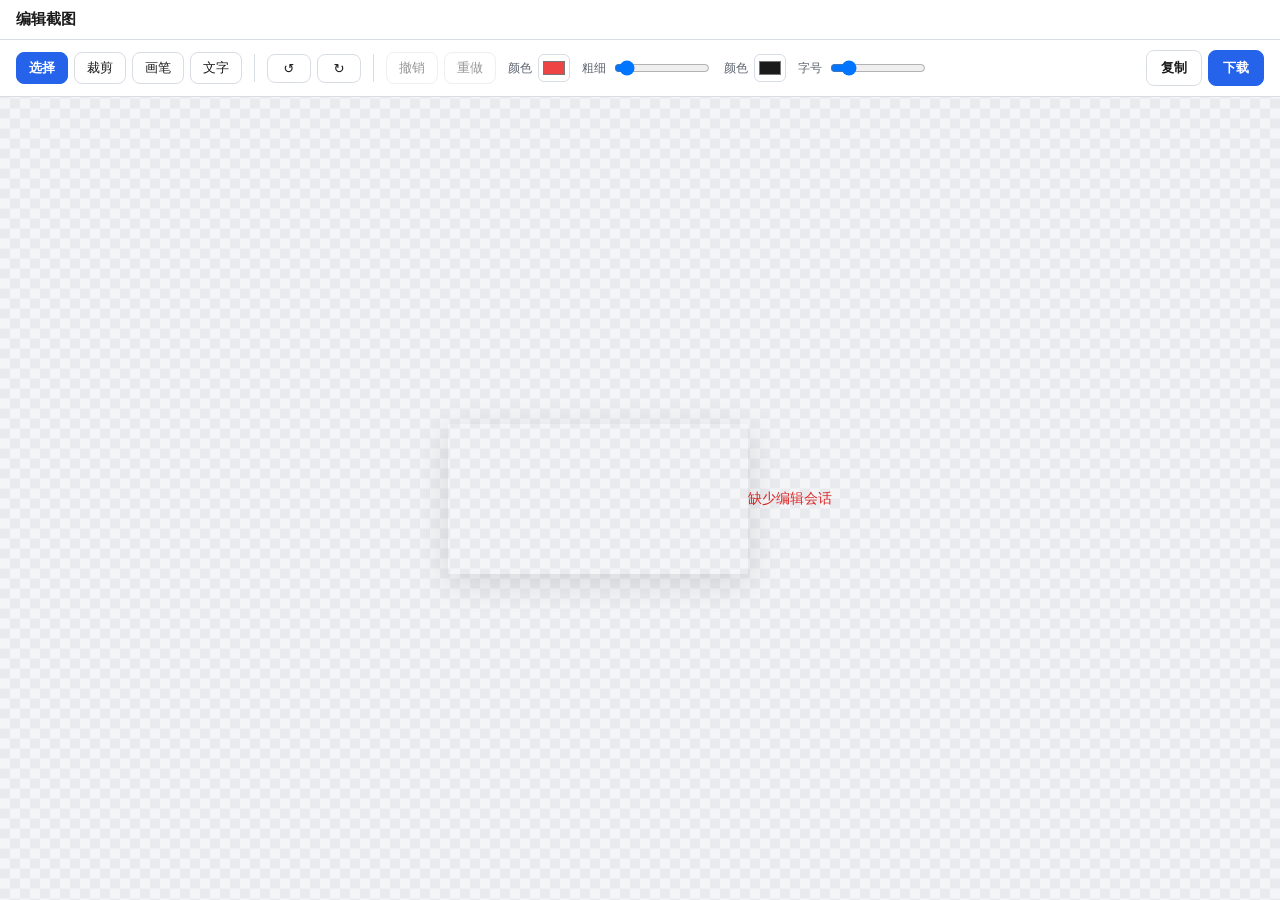
==== editor.html @ 99cf8cb3 "截图后先进入编辑页，支持裁剪与标注后再下载。" ====
<!DOCTYPE html>
<html lang="zh-CN">
  <head>
    <meta charset="UTF-8" />
    <meta name="viewport" content="width=device-width, initial-scale=1" />
    <title>Yoo 截图 · 编辑</title>
    <link rel="stylesheet" href="editor.css" />
  </head>
  <body>
    <header class="topbar">
      <a class="back" href="#" id="back-none" hidden></a>
      <h1 class="topbar-title">编辑截图</h1>
      <span class="topbar-meta" id="meta-label" hidden></span>
    </header>

    <div class="toolbar" role="toolbar" aria-label="编辑工具">
      <div class="tool-group" role="group" aria-label="绘图工具">
        <button type="button" class="tool is-active" data-tool="pointer" title="选择">选择</button>
        <button type="button" class="tool" data-tool="crop" title="裁剪">裁剪</button>
        <button type="button" class="tool" data-tool="brush" title="画笔">画笔</button>
        <button type="button" class="tool" data-tool="text" title="文字">文字</button>
      </div>

      <p class="toolbar-sep" aria-hidden="true"></p>

      <div class="tool-group">
        <button type="button" class="tool icon-tool" id="rotate-ccw" title="逆时针旋转 90°">↺</button>
        <button type="button" class="tool icon-tool" id="rotate-cw" title="顺时针旋转 90°">↻</button>
      </div>

      <p class="toolbar-sep" aria-hidden="true"></p>

      <div class="tool-group">
        <button type="button" class="tool icon-tool" id="undo" title="撤销 (⌘Z)" disabled>撤销</button>
        <button type="button" class="tool icon-tool" id="redo" title="重做 (⇧⌘Z)" disabled>重做</button>
      </div>

      <div class="tool-options" id="brush-options" hidden>
        <label class="opt">
          <span>颜色</span>
          <input type="color" id="brush-color" value="#ef4444" />
        </label>
        <label class="opt">
          <span>粗细</span>
          <input type="range" id="brush-size" min="1" max="48" value="4" />
        </label>
      </div>

      <div class="tool-options" id="text-options" hidden>
        <label class="opt">
          <span>颜色</span>
          <input type="color" id="text-color" value="#1a1a1a" />
        </label>
        <label class="opt">
          <span>字号</span>
          <input type="range" id="text-size" min="12" max="96" value="24" />
        </label>
      </div>

      <div class="toolbar-spacer"></div>

      <div class="tool-group actions">
        <button type="button" class="btn secondary" id="cancel-crop" hidden>取消裁剪</button>
        <button type="button" class="btn secondary" id="apply-crop" hidden>应用裁剪</button>
        <button type="button" class="btn secondary" id="copy-btn">复制</button>
        <button type="button" class="btn primary" id="download-btn">下载</button>
      </div>
    </div>

    <main class="stage" id="stage">
      <div class="canvas-wrap" id="canvas-wrap" hidden>
        <canvas id="canvas"></canvas>
        <div class="crop-layer" id="crop-layer" hidden>
          <div class="crop-shade crop-shade--top" id="crop-top"></div>
          <div class="crop-shade crop-shade--left" id="crop-left"></div>
          <div class="crop-shade crop-shade--right" id="crop-right"></div>
          <div class="crop-shade crop-shade--bottom" id="crop-bottom"></div>
          <div class="crop-box" id="crop-box">
            <span class="crop-handle nw"></span>
            <span class="crop-handle ne"></span>
            <span class="crop-handle sw"></span>
            <span class="crop-handle se"></span>
          </div>
        </div>
      </div>
      <p class="loading" id="loading">正在加载截图…</p>
      <p class="error" id="load-error" hidden></p>
    </main>

    <div class="text-popover" id="text-popover" hidden>
      <input type="text" id="text-input" placeholder="输入文字，Enter 确认" maxlength="500" />
      <button type="button" class="btn secondary sm" id="text-cancel">取消</button>
      <button type="button" class="btn primary sm" id="text-confirm">确定</button>
    </div>

    <script src="editor.js"></script>
  </body>
</html>
---- editor.css ----
:root {
  color-scheme: light dark;
  --bg: #eef0f4;
  --surface: #ffffff;
  --text: #1a1a1a;
  --muted: #5c6370;
  --accent: #2563eb;
  --accent-hover: #1d4ed8;
  --border: #d8dce3;
  --topbar: #ffffff;
  --checker-a: #e8eaee;
  --checker-b: #f4f5f7;
}

@media (prefers-color-scheme: dark) {
  :root {
    --bg: #14151a;
    --surface: #22232a;
    --text: #f0f1f3;
    --muted: #a0a6b0;
    --border: #3d4048;
    --topbar: #1e1f24;
    --checker-a: #1a1b20;
    --checker-b: #25262d;
  }
}

* {
  box-sizing: border-box;
}

html,
body {
  margin: 0;
  height: 100%;
}

body {
  display: flex;
  flex-direction: column;
  font-family: system-ui, -apple-system, 'Segoe UI', sans-serif;
  font-size: 14px;
  color: var(--text);
  background: var(--bg);
}

.topbar {
  display: flex;
  align-items: center;
  gap: 12px;
  padding: 10px 16px;
  background: var(--topbar);
  border-bottom: 1px solid var(--border);
  flex-shrink: 0;
}

.topbar-title {
  margin: 0;
  font-size: 15px;
  font-weight: 600;
}

.topbar-meta {
  margin-left: auto;
  font-size: 12px;
  color: var(--muted);
  max-width: min(50vw, 420px);
  overflow: hidden;
  text-overflow: ellipsis;
  white-space: nowrap;
}

.toolbar {
  display: flex;
  flex-wrap: wrap;
  align-items: center;
  gap: 8px 12px;
  padding: 10px 16px;
  background: var(--surface);
  border-bottom: 1px solid var(--border);
  flex-shrink: 0;
}

.toolbar-sep {
  width: 1px;
  height: 28px;
  margin: 0;
  background: var(--border);
}

.toolbar-spacer {
  flex: 1;
  min-width: 8px;
}

.tool-group {
  display: flex;
  align-items: center;
  gap: 6px;
}

.tool {
  padding: 6px 12px;
  border: 1px solid var(--border);
  border-radius: 8px;
  background: transparent;
  color: var(--text);
  font: inherit;
  font-size: 13px;
  cursor: pointer;
  transition: border-color 0.15s, background 0.15s, color 0.15s;
}

.tool:hover {
  border-color: var(--accent);
}

.tool.is-active {
  border-color: var(--accent);
  background: var(--accent);
  color: #fff;
  font-weight: 600;
}

.tool:disabled {
  opacity: 0.45;
  cursor: not-allowed;
}

.tool.icon-tool {
  min-width: 44px;
}

.tool-options {
  display: flex;
  align-items: center;
  gap: 12px;
  flex-wrap: wrap;
}

.opt {
  display: flex;
  align-items: center;
  gap: 6px;
  font-size: 12px;
  color: var(--muted);
}

.opt input[type='color'] {
  width: 32px;
  height: 28px;
  padding: 2px;
  border: 1px solid var(--border);
  border-radius: 6px;
  cursor: pointer;
  background: var(--surface);
}

.opt input[type='range'] {
  width: 96px;
}

.btn {
  padding: 8px 14px;
  border-radius: 8px;
  border: 1px solid var(--border);
  font: inherit;
  font-size: 13px;
  font-weight: 600;
  cursor: pointer;
}

.btn.sm {
  padding: 6px 10px;
  font-size: 12px;
}

.btn.secondary {
  background: transparent;
  color: var(--text);
}

.btn.secondary:hover:not(:disabled) {
  border-color: var(--accent);
}

.btn.primary {
  border-color: var(--accent);
  background: var(--accent);
  color: #fff;
}

.btn.primary:hover:not(:disabled) {
  background: var(--accent-hover);
  border-color: var(--accent-hover);
}

.btn:disabled {
  opacity: 0.5;
  cursor: not-allowed;
}

.stage {
  position: relative;
  flex: 1;
  overflow: auto;
  display: flex;
  align-items: center;
  justify-content: center;
  padding: 24px;
  background:
    repeating-conic-gradient(var(--checker-a) 0% 25%, var(--checker-b) 0% 50%) 50% / 20px 20px;
}

.loading,
.error {
  margin: 0;
  font-size: 14px;
  color: var(--muted);
}

.error {
  color: #dc2626;
}

.canvas-wrap {
  position: relative;
  display: inline-block;
  max-width: 100%;
  line-height: 0;
  box-shadow: 0 8px 32px rgba(0, 0, 0, 0.12);
}

#canvas {
  display: block;
  max-width: min(100%, calc(100vw - 48px));
  max-height: calc(100vh - 160px);
  width: auto;
  height: auto;
  cursor: crosshair;
}

.canvas-wrap.tool-pointer #canvas {
  cursor: default;
}

.canvas-wrap.tool-text #canvas {
  cursor: text;
}

.crop-layer {
  position: absolute;
  inset: 0;
  pointer-events: none;
}

.crop-layer.is-active {
  pointer-events: auto;
}

.crop-shade {
  position: absolute;
  background: rgba(0, 0, 0, 0.45);
  pointer-events: none;
}

.crop-box {
  position: absolute;
  border: 2px solid #fff;
  box-shadow: 0 0 0 1px rgba(0, 0, 0, 0.35);
  cursor: move;
  pointer-events: auto;
  min-width: 8px;
  min-height: 8px;
}

.crop-handle {
  position: absolute;
  width: 10px;
  height: 10px;
  background: #fff;
  border: 1px solid rgba(0, 0, 0, 0.35);
  border-radius: 2px;
}

.crop-handle.nw {
  top: -6px;
  left: -6px;
  cursor: nwse-resize;
}

.crop-handle.ne {
  top: -6px;
  right: -6px;
  cursor: nesw-resize;
}

.crop-handle.sw {
  bottom: -6px;
  left: -6px;
  cursor: nesw-resize;
}

.crop-handle.se {
  bottom: -6px;
  right: -6px;
  cursor: nwse-resize;
}

.text-popover {
  position: fixed;
  z-index: 20;
  display: flex;
  flex-wrap: wrap;
  gap: 8px;
  align-items: center;
  padding: 10px 12px;
  background: var(--surface);
  border: 1px solid var(--border);
  border-radius: 10px;
  box-shadow: 0 12px 40px rgba(0, 0, 0, 0.18);
  max-width: min(360px, calc(100vw - 24px));
}

.text-popover input {
  flex: 1 1 160px;
  min-width: 120px;
  padding: 8px 10px;
  border: 1px solid var(--border);
  border-radius: 8px;
  font: inherit;
  background: var(--bg);
  color: var(--text);
}

.text-popover[hidden] {
  display: none !important;
}
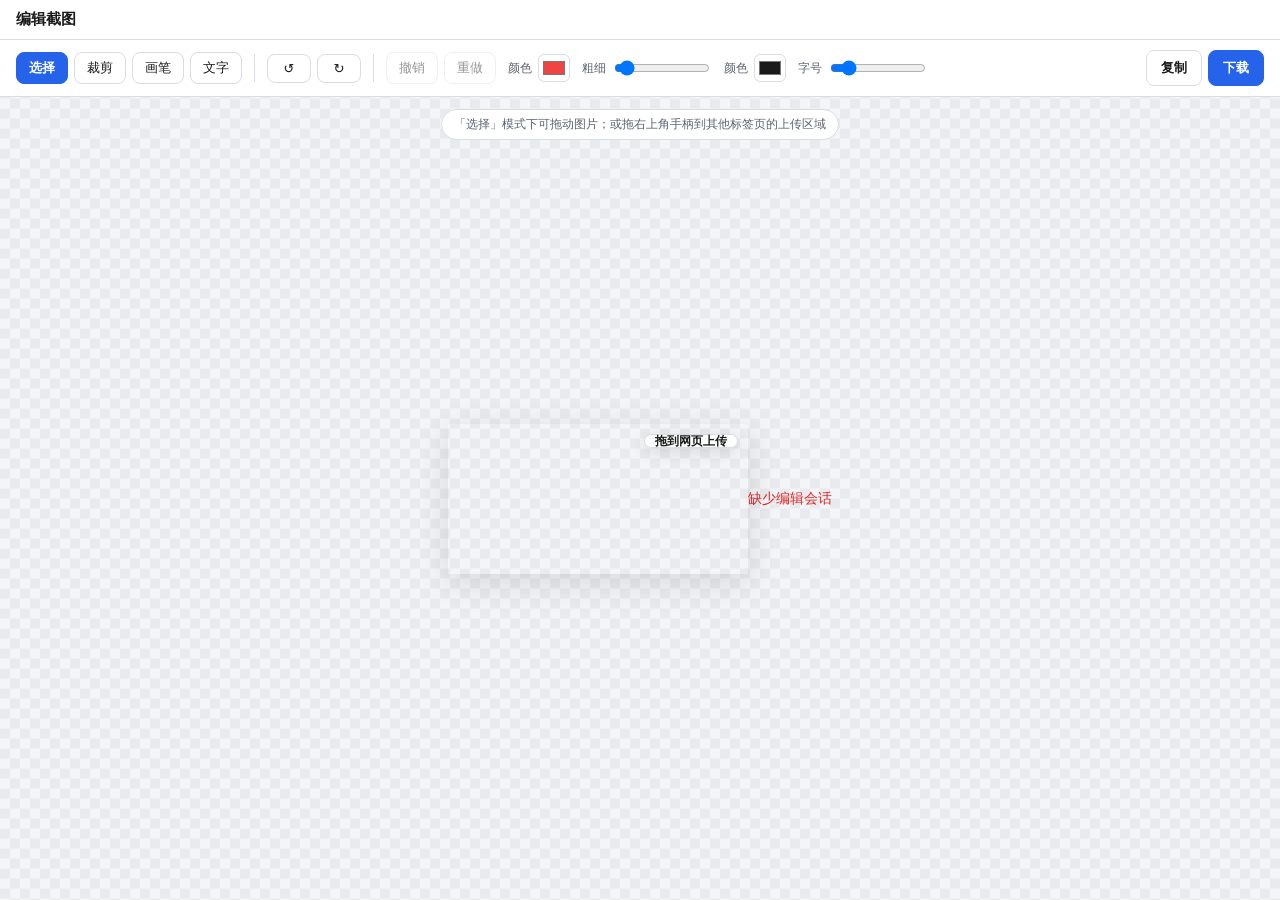
==== commit cacfe774: "编辑页支持将截图拖到其他页面的上传区域。" ====
--- a/editor.html
+++ b/editor.html
@@ -68,8 +68,19 @@
     </div>
 
     <main class="stage" id="stage">
+      <p class="drag-tip">「选择」模式下可拖动图片；或拖右上角手柄到其他标签页的上传区域</p>
       <div class="canvas-wrap" id="canvas-wrap" hidden>
-        <canvas id="canvas"></canvas>
+        <canvas id="canvas" draggable="true"></canvas>
+        <span
+          class="drag-handle"
+          id="drag-handle"
+          draggable="true"
+          role="button"
+          tabindex="0"
+          title="拖到其他标签页的上传区域"
+        >
+          拖到网页上传
+        </span>
         <div class="crop-layer" id="crop-layer" hidden>
           <div class="crop-shade crop-shade--top" id="crop-top"></div>
           <div class="crop-shade crop-shade--left" id="crop-left"></div>
--- a/editor.css
+++ b/editor.css
@@ -223,12 +223,66 @@
   color: #dc2626;
 }
 
+.drag-tip {
+  position: absolute;
+  top: 12px;
+  left: 50%;
+  transform: translateX(-50%);
+  margin: 0;
+  padding: 6px 12px;
+  font-size: 12px;
+  font-weight: 500;
+  color: var(--muted);
+  background: var(--surface);
+  border: 1px solid var(--border);
+  border-radius: 999px;
+  pointer-events: none;
+  z-index: 2;
+  max-width: min(92vw, 520px);
+  text-align: center;
+}
+
 .canvas-wrap {
   position: relative;
   display: inline-block;
   max-width: 100%;
   line-height: 0;
   box-shadow: 0 8px 32px rgba(0, 0, 0, 0.12);
+}
+
+.drag-handle {
+  position: absolute;
+  top: 10px;
+  right: 10px;
+  z-index: 5;
+  padding: 6px 10px;
+  border: 1px solid var(--border);
+  border-radius: 8px;
+  font: inherit;
+  font-size: 12px;
+  font-weight: 600;
+  color: var(--text);
+  background: color-mix(in srgb, var(--surface) 88%, transparent);
+  backdrop-filter: blur(6px);
+  cursor: grab;
+  box-shadow: 0 4px 16px rgba(0, 0, 0, 0.12);
+}
+
+.drag-handle:active {
+  cursor: grabbing;
+}
+
+.drag-handle:focus-visible {
+  outline: 2px solid var(--accent);
+  outline-offset: 2px;
+}
+
+.canvas-wrap.tool-pointer #canvas {
+  cursor: grab;
+}
+
+.canvas-wrap.tool-pointer #canvas:active {
+  cursor: grabbing;
 }
 
 #canvas {
@@ -240,9 +294,6 @@
   cursor: crosshair;
 }
 
-.canvas-wrap.tool-pointer #canvas {
-  cursor: default;
-}
 
 .canvas-wrap.tool-text #canvas {
   cursor: text;
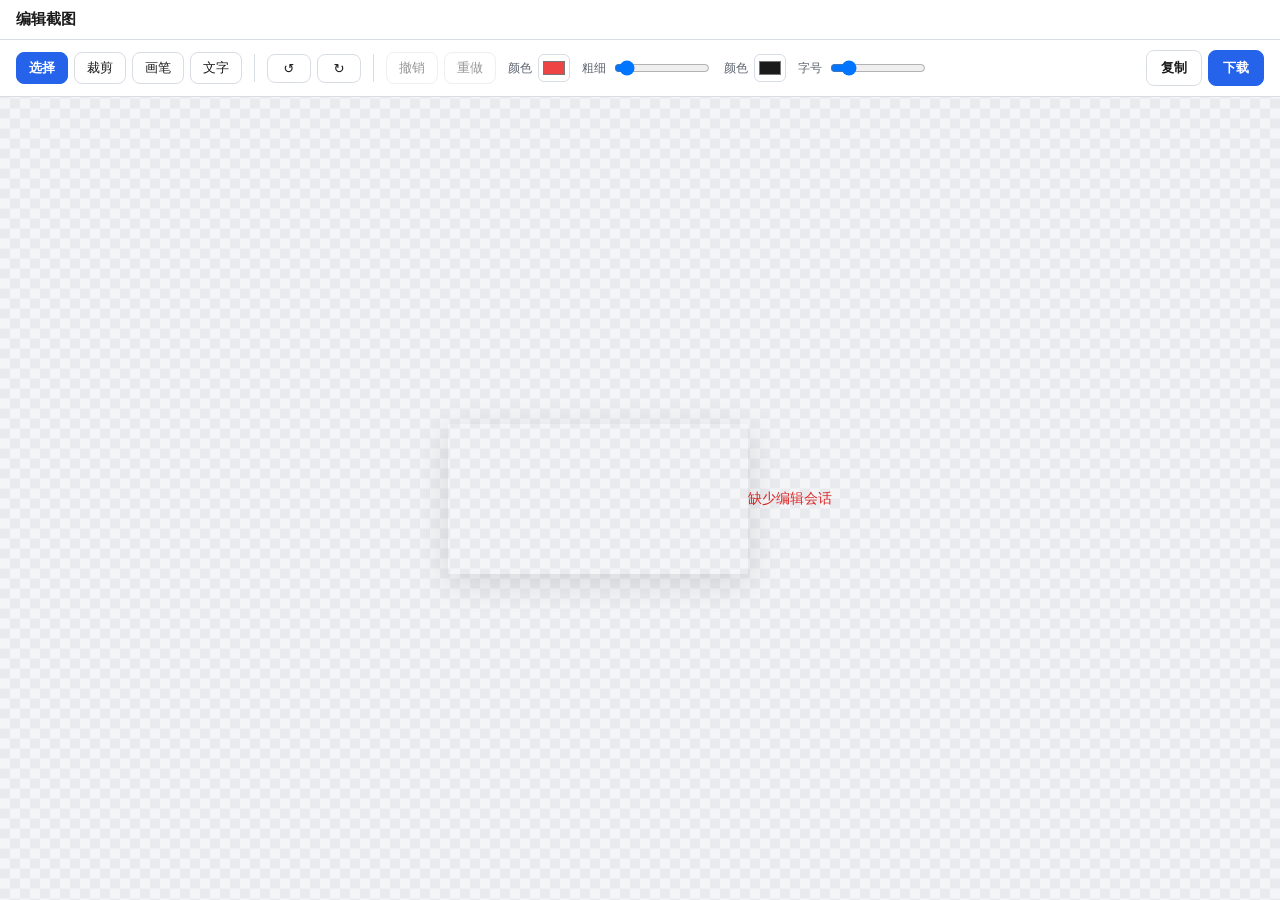
==== commit ed376982: "移除编辑页拖到网页与填入上传框，保留下载与复制。" ====
--- a/editor.html
+++ b/editor.html
@@ -68,19 +68,8 @@
     </div>
 
     <main class="stage" id="stage">
-      <p class="drag-tip">「选择」模式下可拖动图片；或拖右上角手柄到其他标签页的上传区域</p>
       <div class="canvas-wrap" id="canvas-wrap" hidden>
-        <canvas id="canvas" draggable="true"></canvas>
-        <span
-          class="drag-handle"
-          id="drag-handle"
-          draggable="true"
-          role="button"
-          tabindex="0"
-          title="拖到其他标签页的上传区域"
-        >
-          拖到网页上传
-        </span>
+        <canvas id="canvas"></canvas>
         <div class="crop-layer" id="crop-layer" hidden>
           <div class="crop-shade crop-shade--top" id="crop-top"></div>
           <div class="crop-shade crop-shade--left" id="crop-left"></div>
--- a/editor.css
+++ b/editor.css
@@ -223,66 +223,12 @@
   color: #dc2626;
 }
 
-.drag-tip {
-  position: absolute;
-  top: 12px;
-  left: 50%;
-  transform: translateX(-50%);
-  margin: 0;
-  padding: 6px 12px;
-  font-size: 12px;
-  font-weight: 500;
-  color: var(--muted);
-  background: var(--surface);
-  border: 1px solid var(--border);
-  border-radius: 999px;
-  pointer-events: none;
-  z-index: 2;
-  max-width: min(92vw, 520px);
-  text-align: center;
-}
-
 .canvas-wrap {
   position: relative;
   display: inline-block;
   max-width: 100%;
   line-height: 0;
   box-shadow: 0 8px 32px rgba(0, 0, 0, 0.12);
-}
-
-.drag-handle {
-  position: absolute;
-  top: 10px;
-  right: 10px;
-  z-index: 5;
-  padding: 6px 10px;
-  border: 1px solid var(--border);
-  border-radius: 8px;
-  font: inherit;
-  font-size: 12px;
-  font-weight: 600;
-  color: var(--text);
-  background: color-mix(in srgb, var(--surface) 88%, transparent);
-  backdrop-filter: blur(6px);
-  cursor: grab;
-  box-shadow: 0 4px 16px rgba(0, 0, 0, 0.12);
-}
-
-.drag-handle:active {
-  cursor: grabbing;
-}
-
-.drag-handle:focus-visible {
-  outline: 2px solid var(--accent);
-  outline-offset: 2px;
-}
-
-.canvas-wrap.tool-pointer #canvas {
-  cursor: grab;
-}
-
-.canvas-wrap.tool-pointer #canvas:active {
-  cursor: grabbing;
 }
 
 #canvas {
@@ -294,6 +240,9 @@
   cursor: crosshair;
 }
 
+.canvas-wrap.tool-pointer #canvas {
+  cursor: default;
+}
 
 .canvas-wrap.tool-text #canvas {
   cursor: text;
